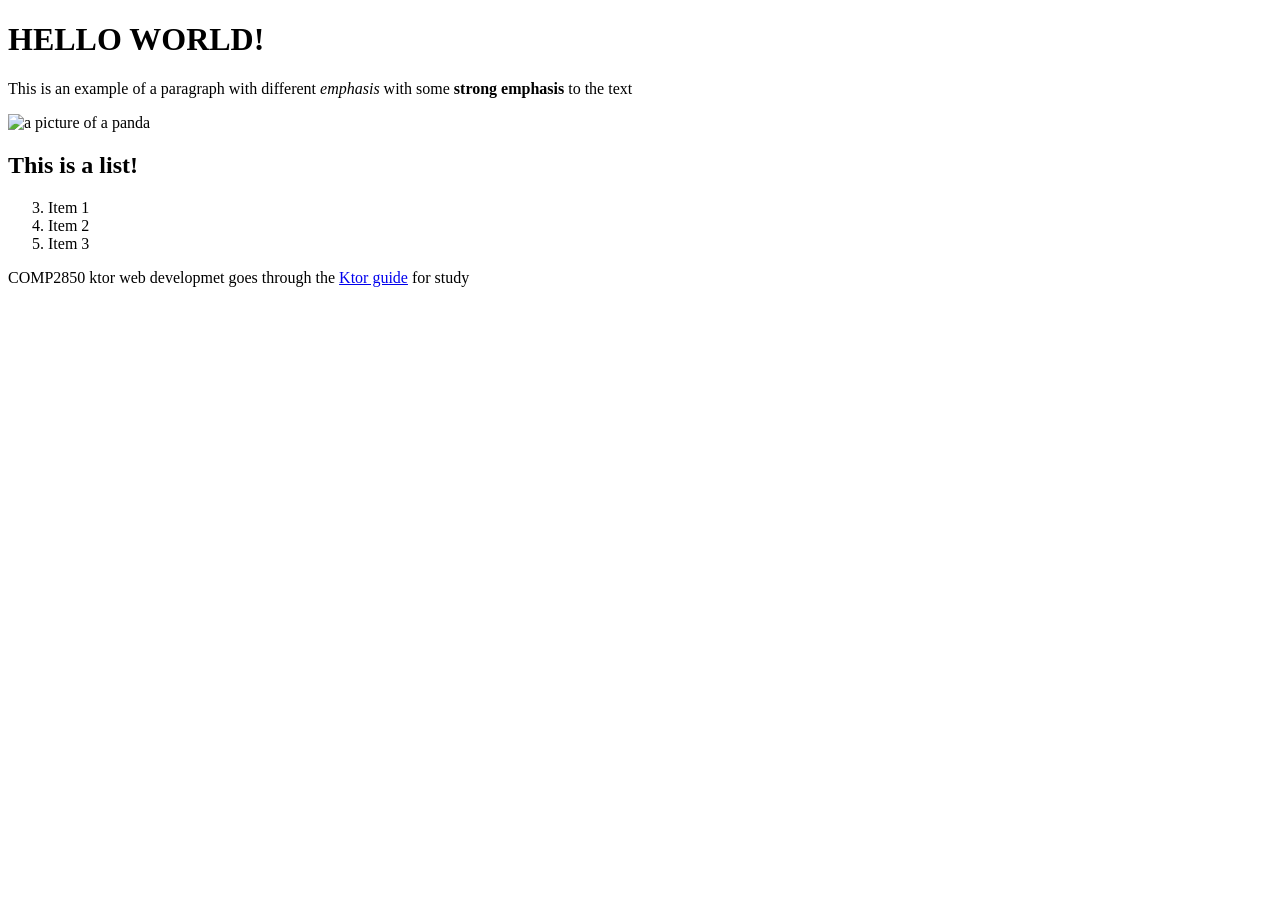
==== tasks/task1_2/document.html @ 5a2b75e0 "task 1.2" ====
<!doctype html>
<html lang="en">
    <head>
        <meta charset="UTF-8">
        <meta name="viewport" content="width=device-width, initial-scale=1">
        <title>DOC-FinleyS</title>
    </head>
    <body>
        <h1>HELLO WORLD!</h1>
        <p>This is an example of a paragraph with different <em>emphasis</em> 
        with some <strong>strong emphasis</strong> to the text</p>
        <img src="https://www.bing.com/search?q=panda+pictures&cvid=1380aeeb76024b29ae678ff2063af69a&gs_lcrp=EgRlZGdlKgcIABAAGPkHMgcIABAAGPkHMgYIARBFGDkyBggCEAAYQDIGCAMQABhAMgYIBBAAGEAyBggFEAAYQDIGCAYQABhAMgYIBxAAGEAyBggIEAAYQDIGCAkQABhA0gEIMjM5N2owajeoAgCwAgA&FORM=ANNTA1&PC=LCTS" 
        alt="a picture of a panda">

        <h2>This is a list!</h2>
            <ol start="3">
                <li>Item 1</li>
                <li>Item 2</li>
                <li>Item 3</li>
            </ol>
        <p>COMP2850 ktor web developmet goes through the <a href="https://comp2850.github.io/ktor-guide/">Ktor guide</a> for study</p>
    </body>
</html>
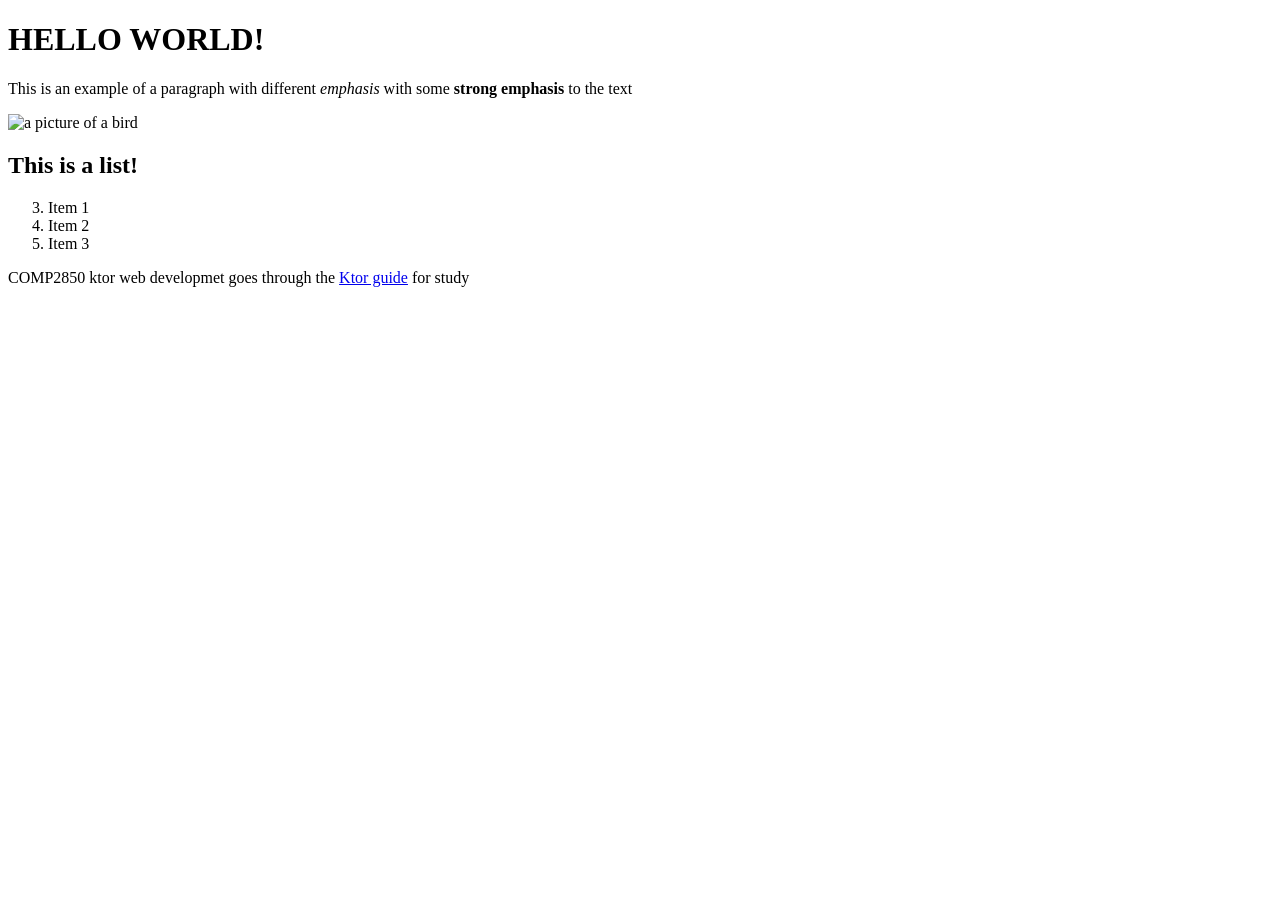
==== commit c74764cd: "update task 1.2" ====
--- a/tasks/task1_2/document.html
+++ b/tasks/task1_2/document.html
@@ -9,8 +9,8 @@
         <h1>HELLO WORLD!</h1>
         <p>This is an example of a paragraph with different <em>emphasis</em> 
         with some <strong>strong emphasis</strong> to the text</p>
-        <img src="https://www.bing.com/search?q=panda+pictures&cvid=1380aeeb76024b29ae678ff2063af69a&gs_lcrp=EgRlZGdlKgcIABAAGPkHMgcIABAAGPkHMgYIARBFGDkyBggCEAAYQDIGCAMQABhAMgYIBBAAGEAyBggFEAAYQDIGCAYQABhAMgYIBxAAGEAyBggIEAAYQDIGCAkQABhA0gEIMjM5N2owajeoAgCwAgA&FORM=ANNTA1&PC=LCTS" 
-        alt="a picture of a panda">
+        <img src="C:\Users\finle\OneDrive\Pictures\134064643964230186.jpg" 
+        alt="a picture of a bird">
 
         <h2>This is a list!</h2>
             <ol start="3">
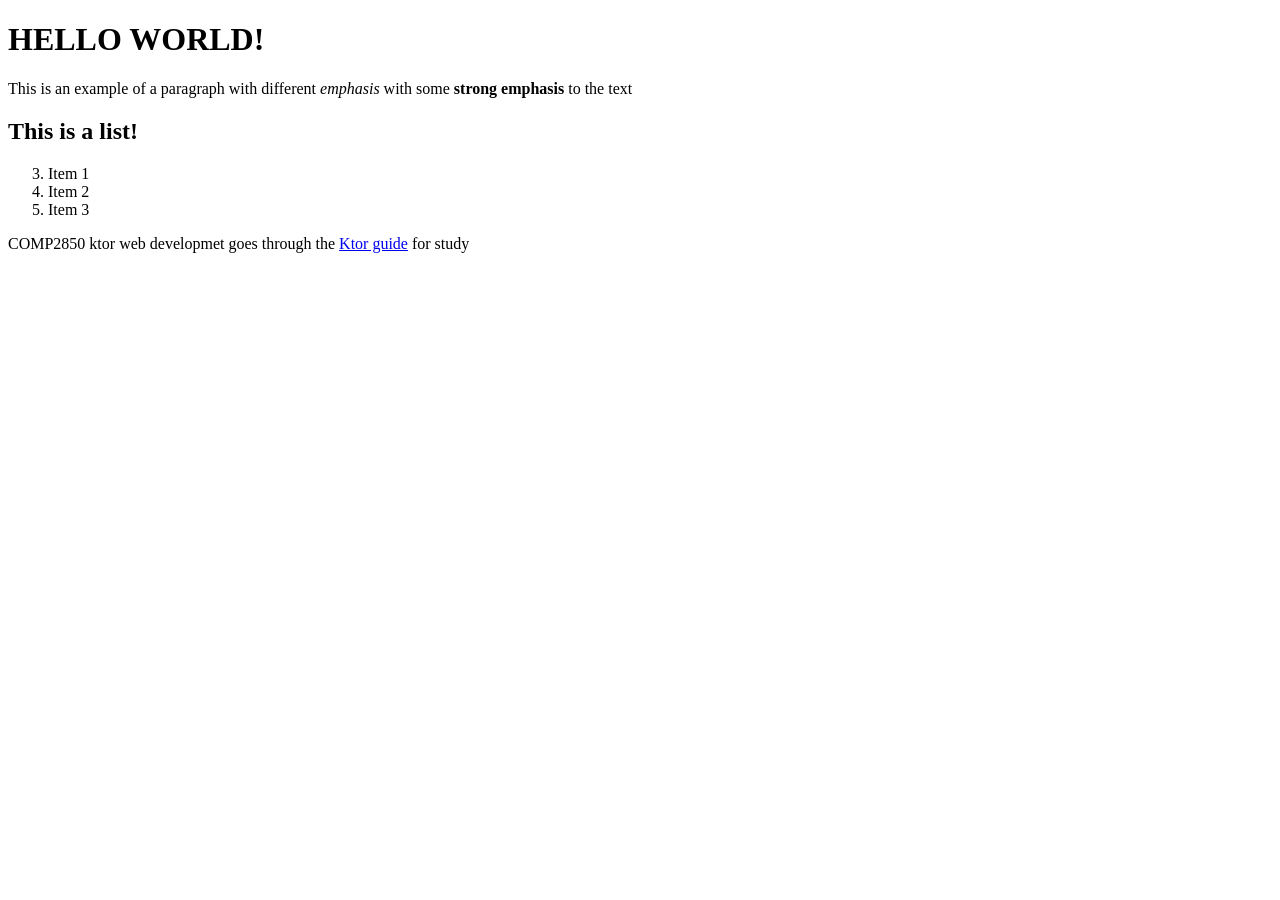
==== commit eb23fc69: "update task 1.2 again" ====
--- a/tasks/task1_2/document.html
+++ b/tasks/task1_2/document.html
@@ -9,9 +9,6 @@
         <h1>HELLO WORLD!</h1>
         <p>This is an example of a paragraph with different <em>emphasis</em> 
         with some <strong>strong emphasis</strong> to the text</p>
-        <img src="C:\Users\finle\OneDrive\Pictures\134064643964230186.jpg" 
-        alt="a picture of a bird">
-
         <h2>This is a list!</h2>
             <ol start="3">
                 <li>Item 1</li>
